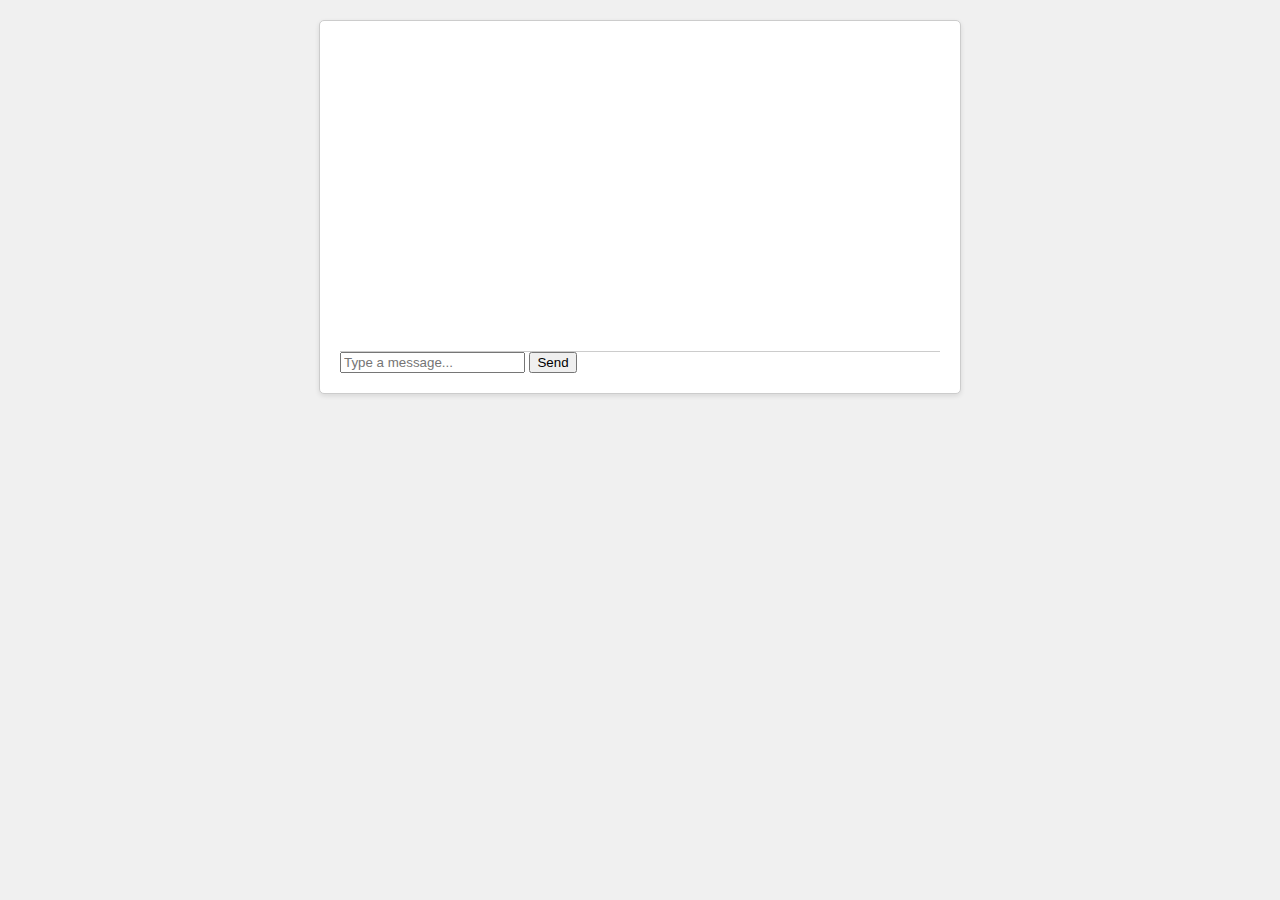
==== templates/index.html @ b708952b "commit" ====
<!DOCTYPE html>
<html lang="en">
<head>
    <meta charset="UTF-8">
    <title>Chatbot</title>
    <style>
       /* styles.css */
body {
    font-family: Arial, sans-serif;
    background-color: #f0f0f0;
    margin: 0;
    padding: 0;
}

.chat-container {
    max-width: 600px;
    margin: 20px auto;
    background-color: #fff;
    border: 1px solid #ccc;
    border-radius: 5px;
    box-shadow: 0 2px 5px rgba(0,0,0,0.1);
    padding: 20px;
}

.messages {
    height: 300px;
    overflow-y: scroll;
    border-bottom: 1px solid #ccc;
    padding-bottom: 10px;
}

.message {
    padding: 8px 12px;
    border-radius: 5px;
    margin-bottom: 10px;
    max-width: 80%;
}

.user-message {
    background-color: #d4edda;
    color: #155724;
    align-self: flex-end;
}

.bot-message {
    background-color: #cce5ff;
    color: #007bff;
}

.input-container {
    display: flex;
    align-items: center;
}

.message-input {
    flex: 1;
    padding: 10px;
    border: 1px solid #ccc;
    border-radius: 5px;
    margin-right: 10px;
}

.send-button {
    padding: 10px 20px;
    background-color: #007bff;
    color: #fff;
    border: none;
    border-radius: 5px;
    cursor: pointer;
}

.send-button:hover {
    background-color: #0056b3;
}

        
    </style>
</head>
<body>
    <div class="chat-container">
        <div class="messages" id="chat-messages"></div>
        <input type="text" id="user-input" placeholder="Type a message...">
        <button onclick="sendMessage()">Send</button>
    </div>

    <script>
        function sendMessage() {
            var inputField = document.getElementById("user-input");
            var message = inputField.value;
            if (message.trim() === "") return;

            var messageContainer = document.createElement("div");
            messageContainer.classList.add("message", "user-message");
            messageContainer.textContent = message;
            document.getElementById("chat-messages").appendChild(messageContainer);

            fetch("/chat", {
                method: "POST",
                headers: {
                    "Content-Type": "application/json"
                },
                body: JSON.stringify({message: message})
            })
            .then(response => response.json())
            .then(data => {
                var botMessageContainer = document.createElement("div");
                botMessageContainer.classList.add("message", "bot-message");
                botMessageContainer.textContent = data.reply;
                document.getElementById("chat-messages").appendChild(botMessageContainer);
                inputField.value = "";
            });
        }
    </script>
</body>
</html>
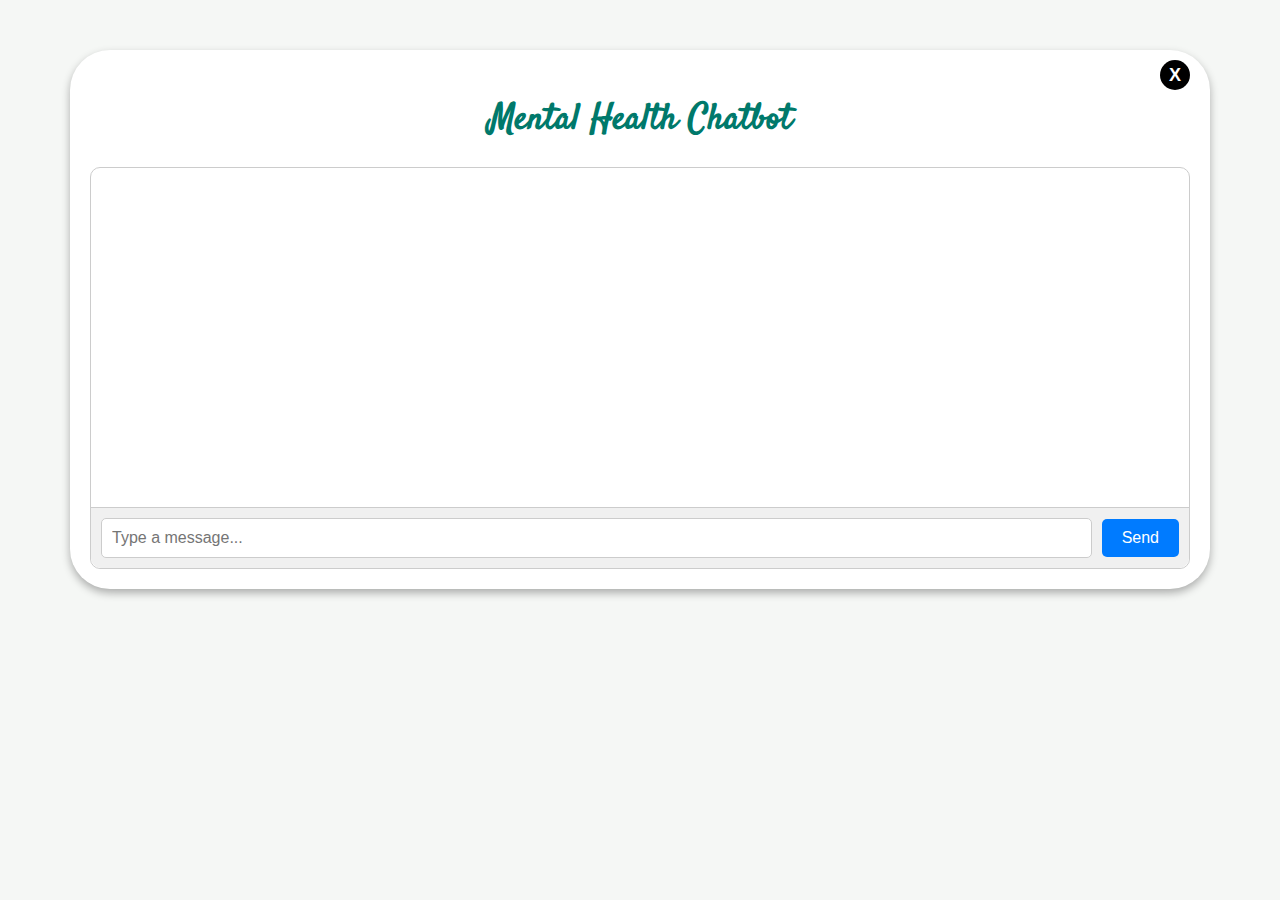
==== commit dc6ce890: "commit" ====
--- a/templates/index.html
+++ b/templates/index.html
@@ -2,113 +2,184 @@
 <html lang="en">
 <head>
     <meta charset="UTF-8">
-    <title>Chatbot</title>
+    <meta name="viewport" content="width=device-width, initial-scale=1.0">
+    <title>Mental Health Chatbot</title>
+    <link href="https://fonts.googleapis.com/css2?family=Lato:wght@400&family=Raleway&family=Rowdies&family=Satisfy&family=Assistant&display=swap" rel="stylesheet">
     <style>
-       /* styles.css */
-body {
-    font-family: Arial, sans-serif;
-    background-color: #f0f0f0;
-    margin: 0;
-    padding: 0;
-}
+        /* General body styling */
+        body {
+            background-color: #F5F7F5;
+            font-family: 'Lato', sans-serif;
+            margin: 0;
+            padding: 0;
+        }
 
-.chat-container {
-    max-width: 600px;
-    margin: 20px auto;
-    background-color: #fff;
-    border: 1px solid #ccc;
-    border-radius: 5px;
-    box-shadow: 0 2px 5px rgba(0,0,0,0.1);
-    padding: 20px;
-}
+        /* Container styling */
+        .container {
+            max-width: 1100px;
+            margin: 50px auto;
+            background-color: #FFFFFF;
+            box-shadow: 0 4px 8px rgba(0, 0, 0, 0.3);
+            border-radius: 40px;
+            padding: 20px;
+            position: relative;
+        }
 
-.messages {
-    height: 300px;
-    overflow-y: scroll;
-    border-bottom: 1px solid #ccc;
-    padding-bottom: 10px;
-}
+        /* Close button styling */
+        .close-btn {
+            position: absolute;
+            top: 10px;
+            right: 20px;
+            background-color: #000000;
+            color: white;
+            border: none;
+            border-radius: 50%;
+            width: 30px;
+            height: 30px;
+            font-size: 18px;
+            font-weight: bold;
+            cursor: pointer;
+            display: flex;
+            align-items: center;
+            justify-content: center;
+        }
 
-.message {
-    padding: 8px 12px;
-    border-radius: 5px;
-    margin-bottom: 10px;
-    max-width: 80%;
-}
+        .close-btn:hover {
+            background-color: #ff1a1a;
+        }
 
-.user-message {
-    background-color: #d4edda;
-    color: #155724;
-    align-self: flex-end;
-}
+        /* Header styling */
+        .header {
+            text-align: center;
+            font-family: 'Satisfy', cursive;
+            font-size: 36px;
+            color: #00796b;
+            margin-bottom: 20px;
+        }
 
-.bot-message {
-    background-color: #cce5ff;
-    color: #007bff;
-}
+        /* Chatbox styling */
+        .chat-container {
+            display: flex;
+            flex-direction: column;
+            height: 400px;
+            overflow: hidden;
+            border: 1px solid #ccc;
+            border-radius: 10px;
+            background-color: #fff;
+        }
 
-.input-container {
-    display: flex;
-    align-items: center;
-}
+        .messages {
+            flex: 1;
+            overflow-y: auto;
+            padding: 10px;
+            border-bottom: 1px solid #ccc;
+        }
 
-.message-input {
-    flex: 1;
-    padding: 10px;
-    border: 1px solid #ccc;
-    border-radius: 5px;
-    margin-right: 10px;
-}
+        .message {
+            padding: 8px 12px;
+            border-radius: 8px;
+            margin-bottom: 10px;
+            max-width: 80%;
+        }
 
-.send-button {
-    padding: 10px 20px;
-    background-color: #007bff;
-    color: #fff;
-    border: none;
-    border-radius: 5px;
-    cursor: pointer;
-}
+        .user-message {
+            background-color: #d4edda;
+            color: #155724;
+            align-self: flex-end;
+        }
 
-.send-button:hover {
-    background-color: #0056b3;
-}
+        .bot-message {
+            background-color: #cce5ff;
+            color: #007bff;
+            align-self: flex-start;
+        }
 
-        
+        /* Input styling */
+        .input-container {
+            display: flex;
+            align-items: center;
+            padding: 10px;
+            background-color: #f0f0f0;
+            border-radius: 0 0 10px 10px;
+        }
+
+        .message-input {
+            flex: 1;
+            padding: 10px;
+            border: 1px solid #ccc;
+            border-radius: 5px;
+            margin-right: 10px;
+            font-size: 16px;
+        }
+
+        .send-button {
+            padding: 10px 20px;
+            background-color: #007bff;
+            color: #fff;
+            border: none;
+            border-radius: 5px;
+            font-size: 16px;
+            cursor: pointer;
+        }
+
+        .send-button:hover {
+            background-color: #0056b3;
+        }
+
     </style>
 </head>
 <body>
-    <div class="chat-container">
-        <div class="messages" id="chat-messages"></div>
-        <input type="text" id="user-input" placeholder="Type a message...">
-        <button onclick="sendMessage()">Send</button>
+    <div class="container" id="chatbot-container">
+        <button class="close-btn" onclick="closeChatbot()">X</button>
+        <h1 class="header">Mental Health Chatbot</h1>
+        
+        <div class="chat-container">
+            <div class="messages" id="chat-messages"></div>
+            <div class="input-container">
+                <input type="text" id="user-input" class="message-input" placeholder="Type a message...">
+                <button class="send-button" onclick="sendMessage()">Send</button>
+            </div>
+        </div>
     </div>
 
     <script>
+        function closeChatbot() {
+            const chatbotContainer = document.getElementById("chatbot-container");
+            chatbotContainer.style.display = "none"; // Hides the chatbot container
+        }
+
         function sendMessage() {
             var inputField = document.getElementById("user-input");
             var message = inputField.value;
             if (message.trim() === "") return;
 
-            var messageContainer = document.createElement("div");
-            messageContainer.classList.add("message", "user-message");
-            messageContainer.textContent = message;
-            document.getElementById("chat-messages").appendChild(messageContainer);
+            // Display the user's message
+            var userMessageContainer = document.createElement("div");
+            userMessageContainer.classList.add("message", "user-message");
+            userMessageContainer.textContent = message;
+            document.getElementById("chat-messages").appendChild(userMessageContainer);
 
+            // Send message to backend
             fetch("/chat", {
                 method: "POST",
                 headers: {
                     "Content-Type": "application/json"
                 },
-                body: JSON.stringify({message: message})
+                body: JSON.stringify({ message: message })
             })
             .then(response => response.json())
             .then(data => {
+                // Display bot response
                 var botMessageContainer = document.createElement("div");
                 botMessageContainer.classList.add("message", "bot-message");
                 botMessageContainer.textContent = data.reply;
                 document.getElementById("chat-messages").appendChild(botMessageContainer);
+
+                // Clear input field
                 inputField.value = "";
-            });
+                document.getElementById("chat-messages").scrollTop = document.getElementById("chat-messages").scrollHeight;
+            })
+            .catch(error => console.error("Error:", error));
         }
     </script>
 </body>
